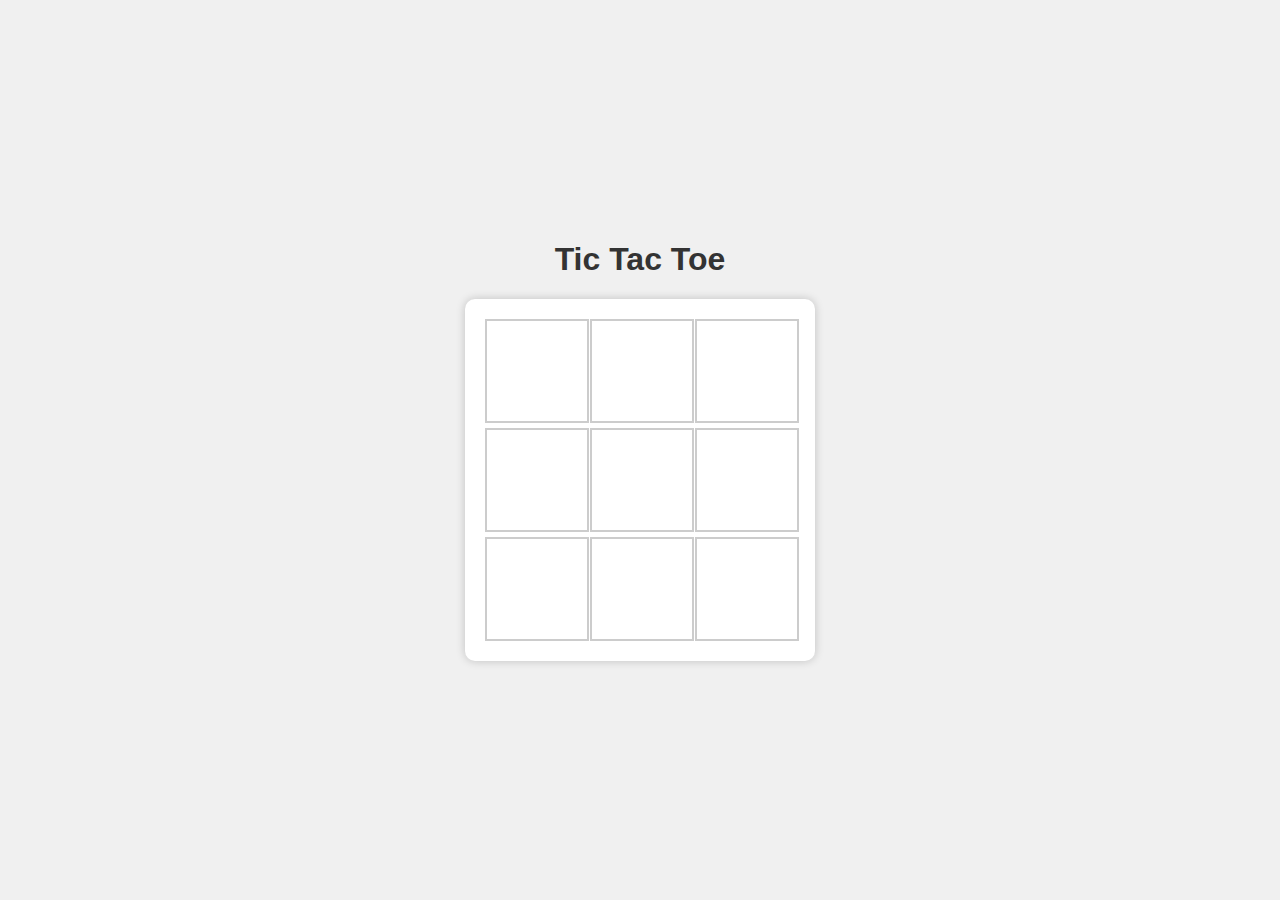
==== classic.html @ 1adb8161 "html" ====
<!DOCTYPE html>
<html lang="en">
<head>
    <meta charset="UTF-8">
    <meta name="viewport" content="width=device-width, initial-scale=1.0">
    <title>Tic Tac Toe</title>
    <style>
        body {
            font-family: Arial, sans-serif;
            background-color: #f0f0f0;
            display: flex;
            justify-content: center;
            align-items: center;
            height: 100vh;
            margin: 0;
        }

        .container {
            display: flex;
            flex-direction: column;
            align-items: center;
        }

        #board {
            background-color: #fff;
            box-shadow: 0 0 10px rgba(0, 0, 0, 0.2);
            border-radius: 10px;
            display: grid;
            grid-template-columns: repeat(3, 100px);
            grid-gap: 5px;
            padding: 20px;
        }

        .cell {
            width: 100px;
            height: 100px;
            text-align: center;
            font-size: 24px;
            border: 2px solid #ccc;
            cursor: pointer;
        }

        .cell:hover {
            background-color: #eee;
        }

        h1 {
            text-align: center;
            color: #333;
        }

        .message {
            text-align: center;
            margin-top: 20px;
        }

        @media (max-width: 600px) {
            h1 {
                order: 2;
            }

            #board {
                order: 1;
            }

            .message {
                order: 3;
            }
        }
    </style>
</head>
<body>
    <div class="container">
        <h1>Tic Tac Toe</h1>
        <div id="board">
            <div class="cell" data-cell></div>
            <div class="cell" data-cell></div>
            <div class="cell" data-cell></div>
            <div class="cell" data-cell></div>
            <div class="cell" data-cell></div>
            <div class="cell" data-cell></div>
            <div class="cell" data-cell></div>
            <div class="cell" data-cell></div>
            <div class="cell" data-cell></div>
        </div>
        <div class="message" id="message"></div>
    </div>

    <script>
        const board = document.getElementById('board');
        const cells = document.querySelectorAll('[data-cell]');
        const message = document.getElementById('message');
        let currentPlayer = 'X';
        let gameOver = false;

        cells.forEach(cell => {
            cell.addEventListener('click', handleCellClick);
        });

        function handleCellClick(e) {
            const cell = e.target;

            if (cell.textContent !== '' || gameOver) {
                return;
            }

            cell.textContent = currentPlayer;
            cell.style.backgroundColor = '#fff';

            if (checkWinner(currentPlayer)) {
                gameOver = true;
                message.textContent = `Player ${currentPlayer} wins!`;
            } else if (isBoardFull() && !checkWinner('X') && !checkWinner('O')) {
                gameOver = true;
                message.textContent = 'It\'s a draw!';
            } else {
                currentPlayer = currentPlayer === 'X' ? 'O' : 'X';
            }
        }

        function checkWinner(player) {
            const winningCombos = [
                [0, 1, 2],
                [3, 4, 5],
                [6, 7, 8],
                [0, 3, 6],
                [1, 4, 7],
                [2, 5, 8],
                [0, 4, 8],
                [2, 4, 6]
            ];

            return winningCombos.some(combination => {
                return combination.every(index => cells[index].textContent === player);
            });
        }

        function isBoardFull() {
            return [...cells].every(cell => cell.textContent !== '');
        }
    </script>
</body>
</html>
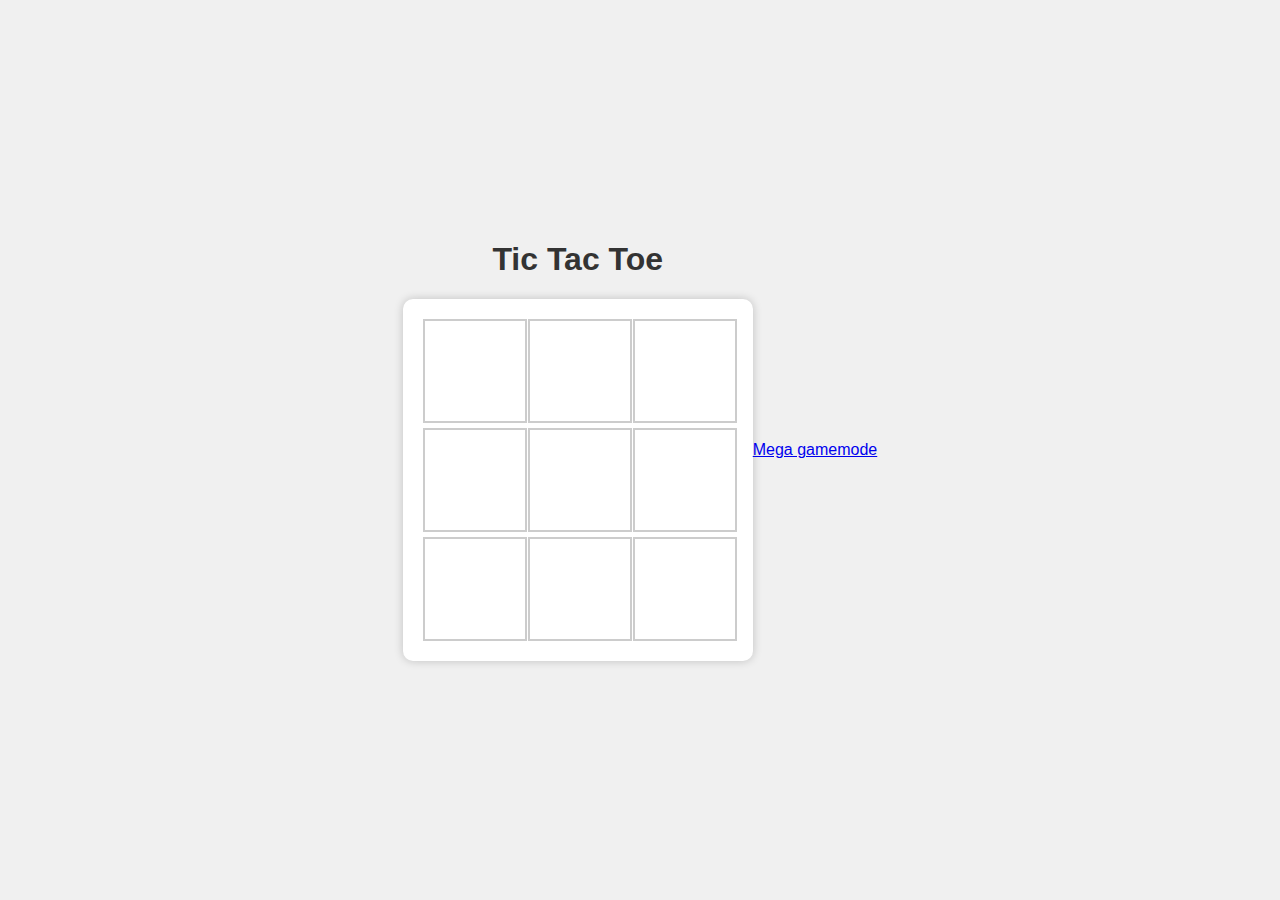
==== commit 8932aeb1: "html" ====
--- a/classic.html
+++ b/classic.html
@@ -85,6 +85,7 @@
         </div>
         <div class="message" id="message"></div>
     </div>
+    <a href="index.html">Mega gamemode</a>
 
     <script>
         const board = document.getElementById('board');
